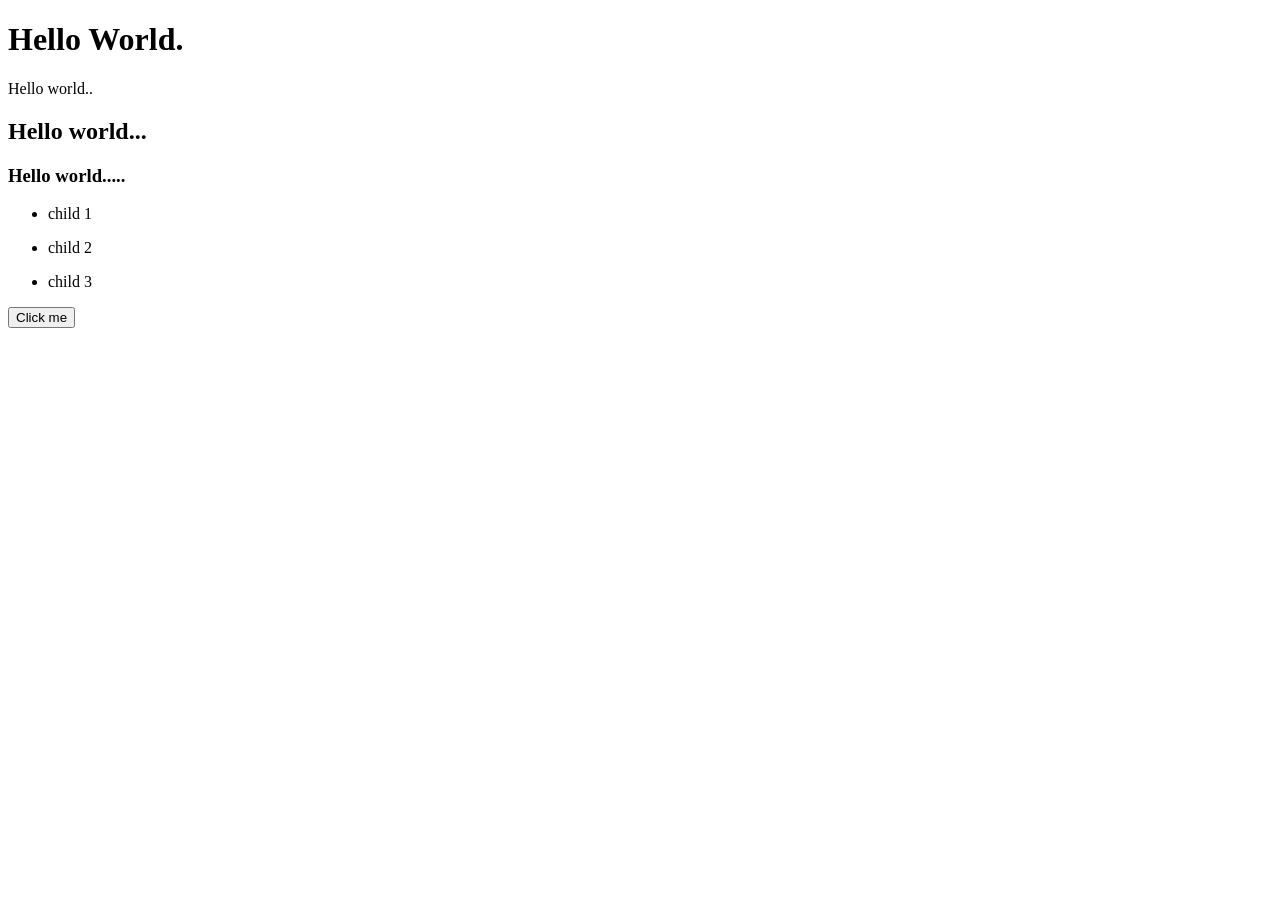
==== Lecture-6/index.htm @ 99fed93f "JQuery" ====
<!DOCTYPE html>
<html lang="en">
<head>
    <meta charset="UTF-8">
    <meta name="viewport" content="width=device-width, initial-scale=1.0">
    <title>JQuery</title>
</head>
<body>

    <div>
        <h1>Hello World.</h1>
        <p class="p">Hello world..</p>
        <h2>Hello world...</h2>
        <h3>Hello world.....</h3>
        <ul class="">
            <li>
                <p>child 1</p>
            </li>
            <li>
                <p>child 2</p>
                <li>
                    <p>child 3</p>
                </li>
            </li>
        </div>
        <button id="btn">Click me</button>
    </div>

    <script src="https://cdnjs.cloudflare.com/ajax/libs/jquery/3.7.1/jquery.min.js"
    integrity="sha512-v2CJ7UaYy4JwqLDIrZUI/4hqeoQieOmAZNXBeQyjo21dadnwR+8ZaIJVT8EE2iyI61OV8e6M8PP2/4hpQINQ/g=="
    crossorigin="anonymous" referrerpolicy="no-referrer"></script>
    <script src="Jquery.js"></script>
</body>
</html>
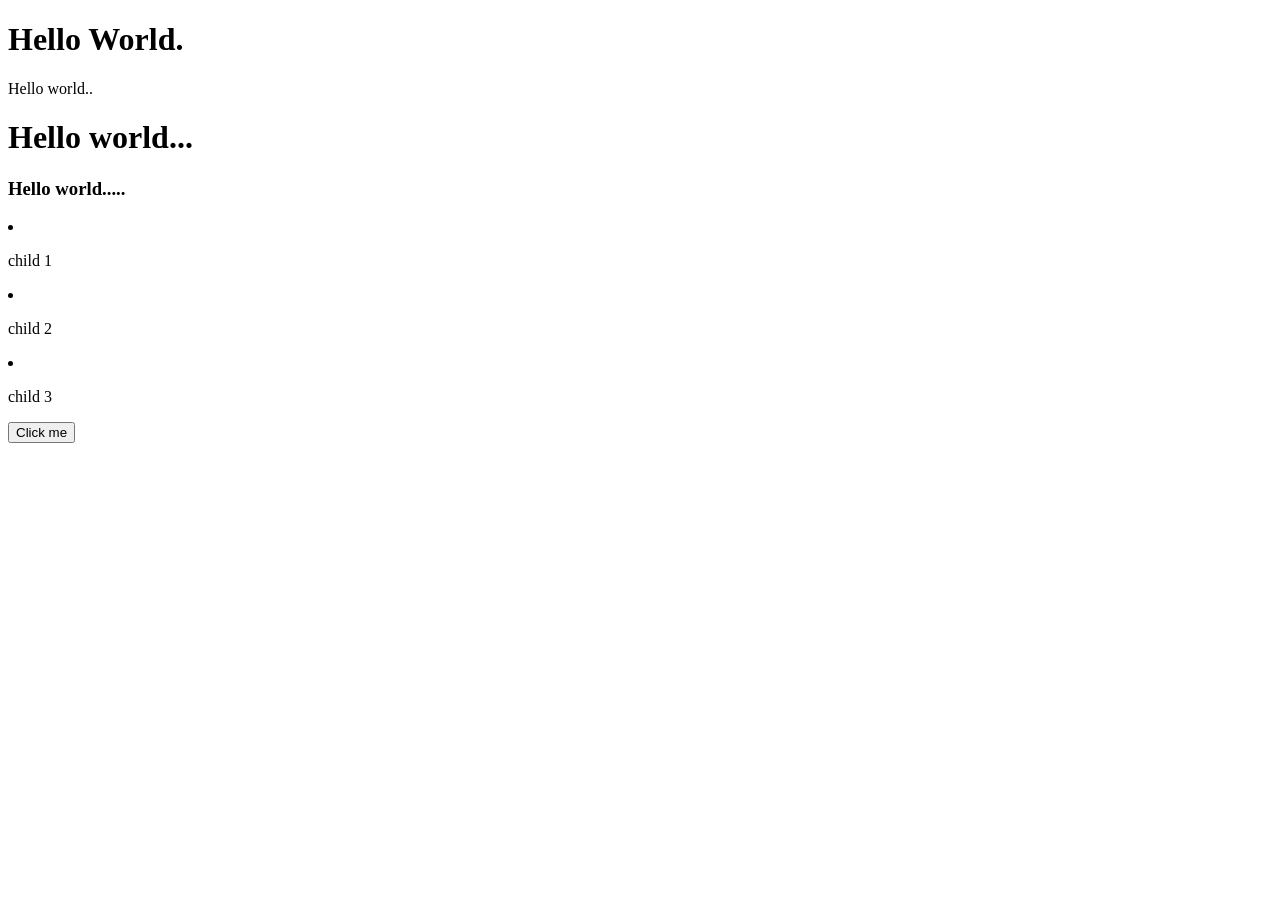
==== commit 2f07d16b: "Query" ====
--- a/Lecture-6/index.htm
+++ b/Lecture-6/index.htm
@@ -10,9 +10,9 @@
     <div>
         <h1>Hello World.</h1>
         <p class="p">Hello world..</p>
-        <h2>Hello world...</h2>
+        <h1>Hello world...</h1>
         <h3>Hello world.....</h3>
-        <ul class="">
+        <div class="">
             <li>
                 <p>child 1</p>
             </li>
